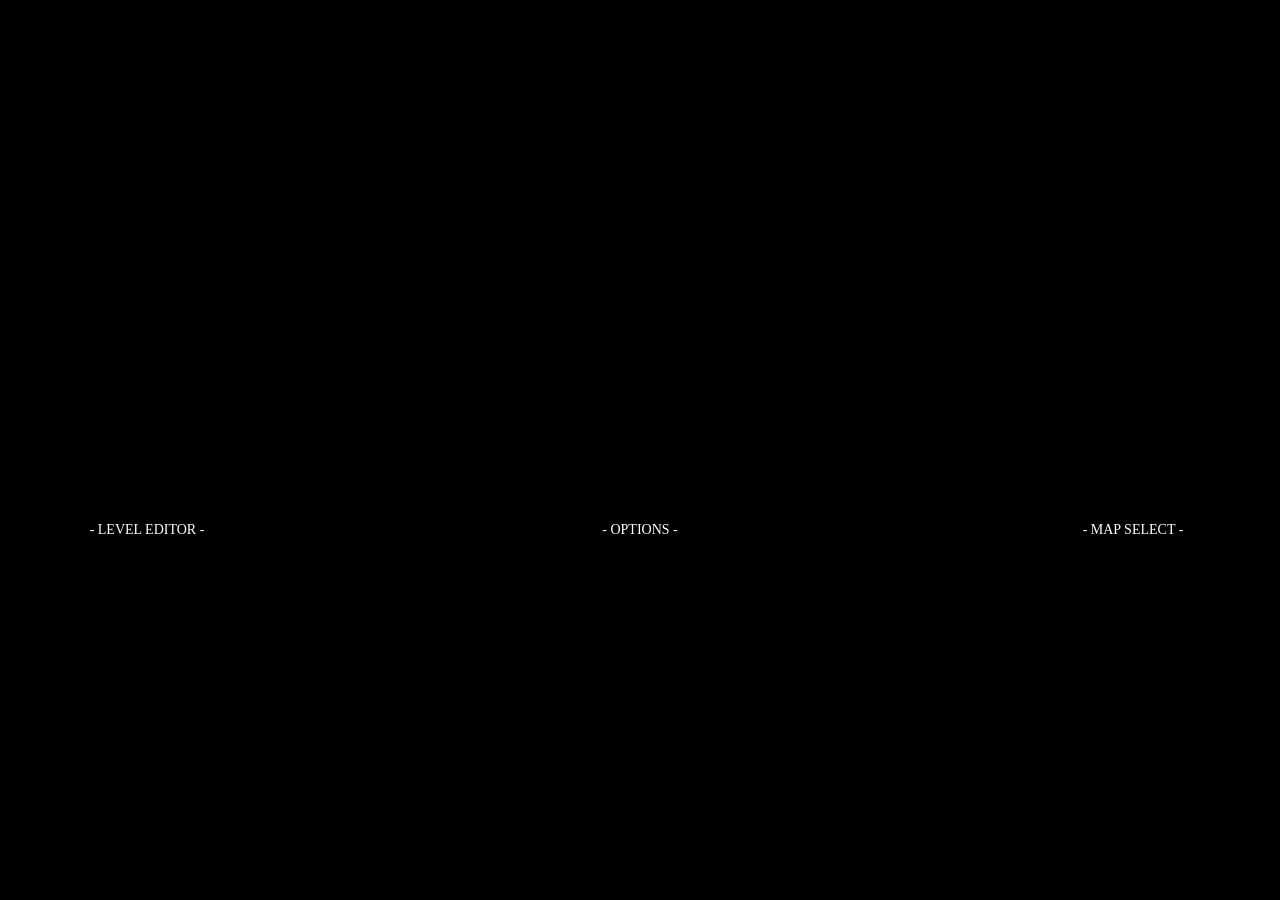
==== index.html @ 0488d5fa "Add files via upload" ====
<!DOCTYPE HTML>

<html lang="en-us">

<head>
	<meta charset="utf-8">
  <link href="default.css" rel="stylesheet">
  <link href="Fonts/stylesheet.css" rel="stylesheet">
	<script src="ui.js"></script>
</head>
<style>
  body{
      margin: 0;
    width: 750px;
    height: 560px;
  }
  iframe{
      width: 100%;
      height: 100%;
      margin: 0 !important;
      position: fixed;
      z-index: 0;

  }
  #header{
    z-index: 1;
  }
</style>

<body>
  
  <!-- Top header -->
  <div id="">
    <!-- <img id="beta" src="Theme/Beta.png"> -->
    <!-- <span id="version"></span> -->
  </div>
  
  <!-- Game itself -->
  <iframe id="game" src="mario.html"></iframe>
  
  <!-- After the game (retracts as needed) -->
  <div id="after">
  
    <!-- Level Editor popup -->
    <div id="out_editor" class="bar1">
      <div class="label">- Level Editor -</div>
      <div id="in_editor" class="expander"></div>
    </div>
    
    <!-- Map Selector popup -->
    <div id="out_mapselect" class="bar1">
      <div class="label">- Map Select -</div>
      <div id="in_mapselect" class="expander"></div>
    </div>
    
    <!-- Options popup -->
    <div id="out_options" class="bar1">
      <div class="label">- Options -</div>
      <div id="in_options" class="expander"></div>
    </div>
    
  </div>
  
</body>

</html>
---- default.css ----
body {
  margin: 0;
  padding: 0;
  background: black;
  color: white;
  font-size: 21px;
  font-family: "Press Start";
  text-transform: uppercase;
  line-height: 117%;
}

/* General Positioning */

#header {
  position: absolute;
  height: 49px;
  width: 100%;
	background-image:url('Theme/Header.gif');
	background-repeat:no-repeat;
	background-color:#070707;
}

iframe {
  position: absolute;
  margin-top: 49px;
  width: 100%;
  height: 462px;
  border: 0;
  z-index: -96;
}

#after {
  position: absolute;
  margin-top: 511px;
  width: 100%;
}

/* #after bar */

.bar1 {
  margin: 7px;
  width: 280px;
  text-align: center;
}

#out_editor { float: left; }

#out_mapselect { float: right; }

#out_options { margin: 7px auto; }

.expander {
  margin-top: -24px;
  padding: 7px;
  width: 256px;
  height: 24px;
  display: none;
  z-index: 98;
  background: #009966;
  border: 3px solid #99ffcc;
  border-radius: 7px;
  box-shadow: 0 3px 7px black inset;
  font-size: 14px;
}
.bar1:hover .expander {
  margin-top: -294px;
  height: 280px;
  display: block;
}

.bar1 div.label {
  margin: 0 14px;
  font-size: 14px;
}

/* Individual map buttons */

.maprectout {
  margin: 1px 3px;
  display: inline-block;
  background: #ffcc33;
  border: 3px outset;
  cursor: pointer;
  color: black;
  font-size: 14px;
}

.maprect {
  width: 49px;
  height: 20px;
}

.maprect.off {
  background: #996600;
}

.maprect.big { width: 231px; }
.maprect.larger { margin: 14px 0; }
.maprect.giant { 
  padding: 28px 0 70px 0;
  font-size: 17px;
  line-height: 210%;
}
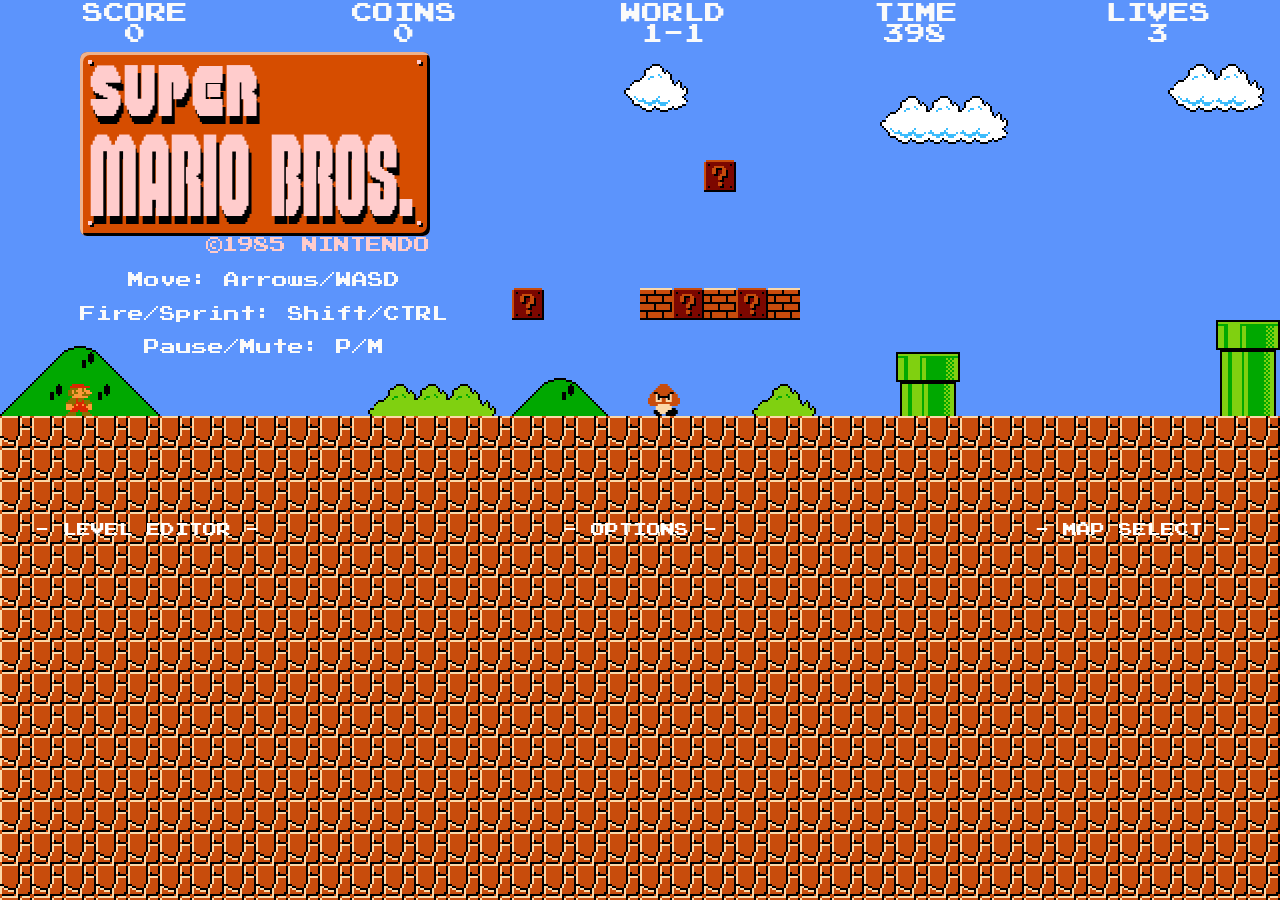
==== commit bfcb94e1: "chore: add LICENSE and copyright notices (all rights reserved)" ====
--- a/index.html
+++ b/index.html
@@ -1,6 +1,12 @@
 <!DOCTYPE HTML>
+<!--
+  Copyright (c) 2026 Chandrasen. All rights reserved.
+  This file is proprietary and confidential.
+  Unauthorized copying, modification, distribution, or use is prohibited.
+-->
 
 <html lang="en-us">
+	<title> Mario </title>
 
 <head>
 	<meta charset="utf-8">
@@ -63,4 +69,4 @@
   
 </body>
 
-</html>+</html>
--- a/default.css
+++ b/default.css
@@ -1,3 +1,9 @@
+/*
+ * Copyright (c) 2026 Chandrasen. All rights reserved.
+ * This source code is proprietary and confidential.
+ * Unauthorized copying, modification, distribution, or use is prohibited.
+ */
+
 body {
   margin: 0;
   padding: 0;
--- a/Fonts/stylesheet.css
+++ b/Fonts/stylesheet.css
@@ -0,0 +1,36 @@
+/*
+ * Copyright (c) 2026 Chandrasen. All rights reserved.
+ * This source code is proprietary and confidential.
+ * Unauthorized copying, modification, distribution, or use is prohibited.
+ */
+
+/* Generated by Font Squirrel (http://www.fontsquirrel.com) on October 5, 2013 */
+
+
+
+@font-face {
+    font-family: 'Press Start';
+    src: url('pressstart2p-webfont.eot');
+    src: url('pressstart2p-webfont.eot?#iefix') format('embedded-opentype'),
+         url('pressstart2p-webfont.woff') format('woff'),
+         url('pressstart2p-webfont.ttf') format('truetype'),
+         url('pressstart2p-webfont.svg#press_start_2pregular') format('svg');
+    font-weight: normal;
+    font-style: normal;
+
+}
+
+
+
+
+@font-face {
+    font-family: 'Super Plumber Bros';
+    src: url('super_plumber_brothers-webfont.eot');
+    src: url('super_plumber_brothers-webfont.eot?#iefix') format('embedded-opentype'),
+         url('super_plumber_brothers-webfont.woff') format('woff'),
+         url('super_plumber_brothers-webfont.ttf') format('truetype'),
+         url('super_plumber_brothers-webfont.svg#super_plumber_brothersregular') format('svg');
+    font-weight: normal;
+    font-style: normal;
+
+}
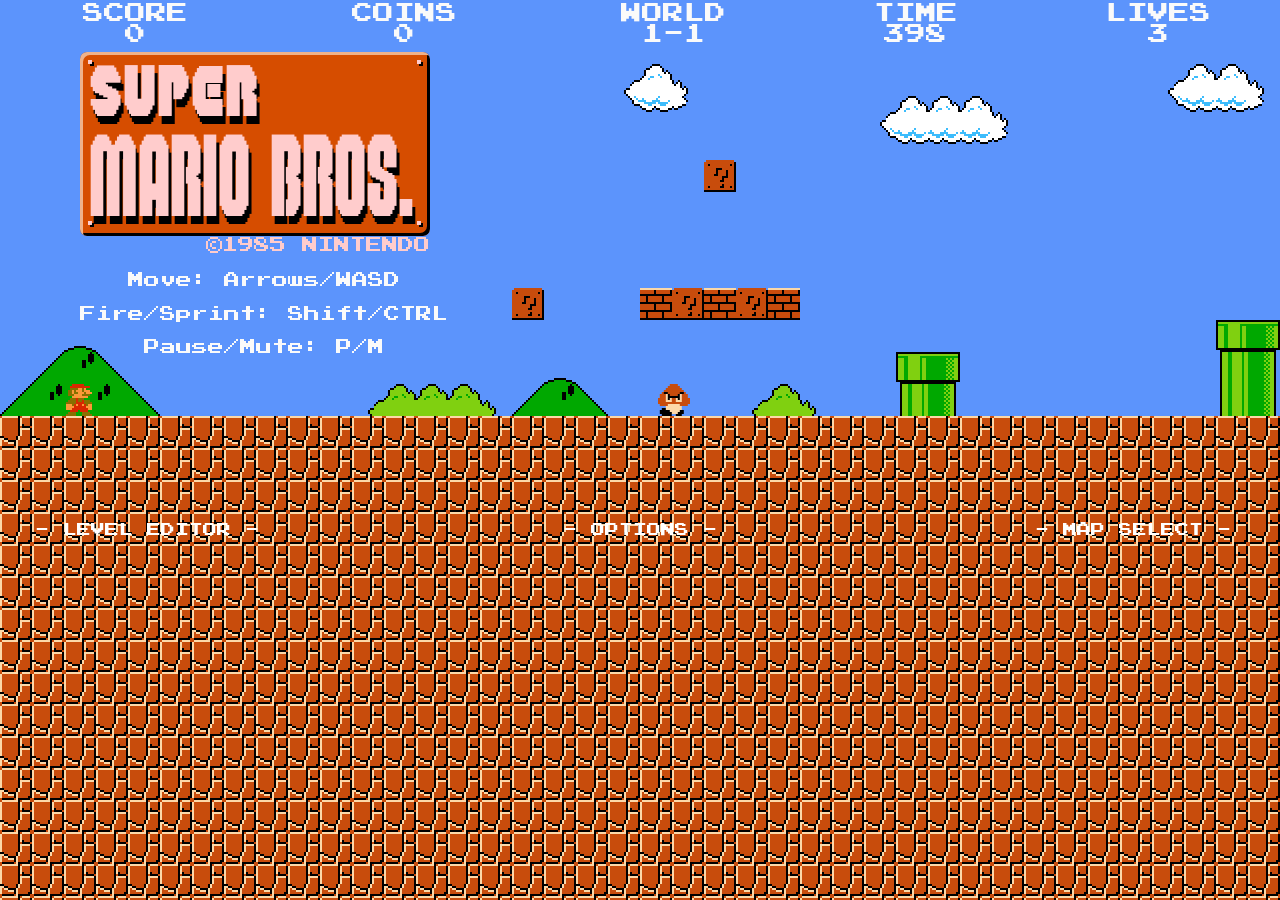
==== commit e945dfb9: "Add favicon" ====
--- a/index.html
+++ b/index.html
@@ -9,6 +9,7 @@
 	<title> Mario </title>
 
 <head>
+    <link rel="icon" type="image/svg+xml" href="favicon.svg">
 	<meta charset="utf-8">
   <link href="default.css" rel="stylesheet">
   <link href="Fonts/stylesheet.css" rel="stylesheet">
